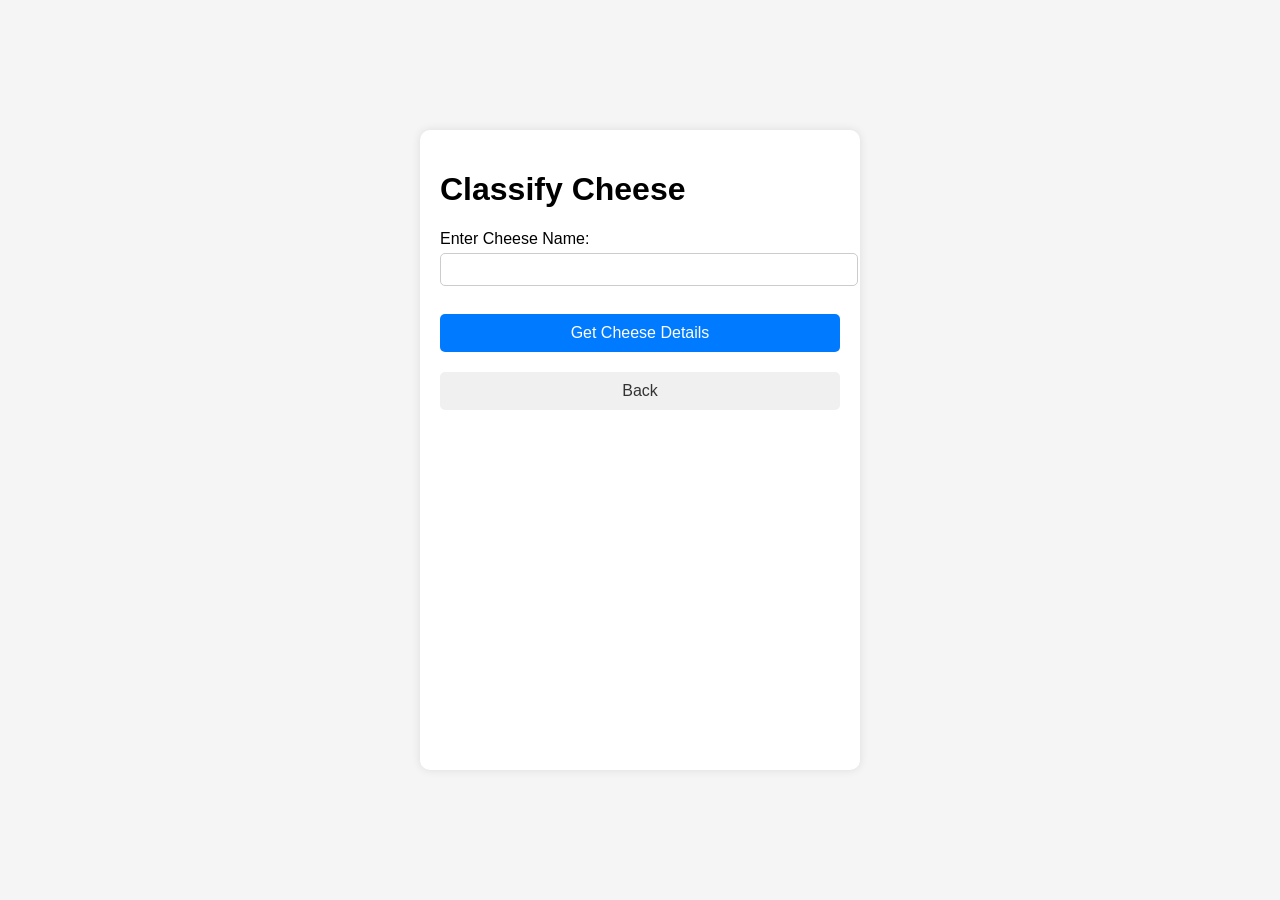
==== public/classify.html @ 66a91151 "commit complete project" ====
<!DOCTYPE html>
<html lang="en">

<head>
    <meta charset="UTF-8">
    <meta name="viewport" content="width=device-width, initial-scale=1.0">
    <title>Classify Cheese</title>
    <style>
        body {
            font-family: Arial, sans-serif;
            margin: 0;
            padding: 0;
            display: flex;
            flex-direction: column;
            align-items: center;
            justify-content: center;
            min-height: 100vh;
            background-color: #f5f5f5;
        }
    
        .container {
            background: white;
            padding: 20px;
            border-radius: 10px;
            box-shadow: 0 0 10px rgba(0, 0, 0, 0.1);
            width: 400px;
            height: 600px;
        }
    
        h2 {
            text-align: center;
        }
    
        .form-group {
            margin-bottom: 15px;
        }
    
        label {
            display: block;
            margin-bottom: 5px;
        }
    
        input {
            width: 100%;
            padding: 8px;
            border: 1px solid #ccc;
            border-radius: 5px;
        }
    
        button {
            width: 100%;
            padding: 10px;
            background-color: #007bff;
            color: white;
            border: none;
            border-radius: 5px;
            cursor: pointer;
        }
    
        button:hover {
            background-color: #0056b3;
        }
    
        .message {
            margin-top: 10px;
            font-size: 14px;
            text-align: center;
        }
    
        .tabs {
            display: flex;
            justify-content: space-around;
            margin-bottom: 20px;
        }
    
        .tab {
            cursor: pointer;
            padding: 10px;
            background-color: #e0e0e0;
            border-radius: 5px;
        }
    
        .tab.active {
            background-color: #007bff;
            color: white;
        }
    
        .form {
            display: none;
        }
            .back-button {
            margin-top: 20px;
            padding: 10px 20px;
            background-color: #f0f0f0;
            font-size: 16px;
            cursor: pointer;
            text-align: center;
            border: none;
            color: #333;
        }

           button {
            padding: 10px 20px;
            font-size: 16px;
            margin-top: 10px;
            cursor: pointer;
        }
    
        .form.active {
            display: block;
        }
    </style>
</head>

<body>
    <div class="container">
        <h1>Classify Cheese</h1>
        <form id="cheese-classification-form">
            <label for="cheese-name">Enter Cheese Name:</label>
            <input type="text" id="cheese-name" name="cheese-name" required>
            <br><br>
            <button type="button" onclick="getCheeseDetails()">Get Cheese Details</button>
        </form>
        <button class="back-button" onclick="goBack()">Back</button>

        <div id="result"></div>
    </div>

    <script>
        function getCheeseDetails() {
            const cheeseName = document.getElementById('cheese-name').value.trim().toLowerCase();

            // Example cheese data
            const cheeseDetails = {
                cheddar: {
                    type: "Cheddar",
                    vegetarian: true,
                    vegan: false,
                    texture: "Firm",
                    flavor: "Sharp",
                    color: "Yellow",
                    aroma: "Strong"
                },
                parmesan: {
                    type: "Parmesan",
                    vegetarian: true,
                    vegan: false,
                    texture: "Granular",
                    flavor: "Nutty",
                    color: "Pale yellow",
                    aroma: "Strong"
                },
                mozzarella: {
                    type: "Mozzarella",
                    vegetarian: true,
                    vegan: false,
                    texture: "Soft",
                    flavor: "Mild",
                    color: "White",
                    aroma: "Mild"
                },
                brie: {
                    type: "Brie",
                    vegetarian: true,
                    vegan: false,
                    texture: "Soft and creamy",
                    flavor: "Mild",
                    color: "White with a bloomy rind",
                    aroma: "Mild"
                }
            };

            const cheese = cheeseDetails[cheeseName];

            let result = '';
            if (cheese) {
                result = `
                    <h2>${cheese.type} Cheese Details</h2>
                    <p><strong>Type:</strong> ${cheese.type}</p>
                    <p><strong>Vegetarian:</strong> ${cheese.vegetarian ? "Yes" : "No"}</p>
                    <p><strong>Vegan:</strong> ${cheese.vegan ? "Yes" : "No"}</p>
                    <p><strong>Texture:</strong> ${cheese.texture}</p>
                    <p><strong>Flavor:</strong> ${cheese.flavor}</p>
                    <p><strong>Color:</strong> ${cheese.color}</p>
                    <p><strong>Aroma:</strong> ${cheese.aroma}</p>
                `;
            } else {
                result = `<p>No details found for the cheese: <strong>${cheeseName}</strong>. Please try another name.</p>`;
            }

            document.getElementById('result').innerHTML = result;
        }

      function goBack() {
            window.history.back();  // This takes the user to the previous page
        }
    </script>
</body>

</html>
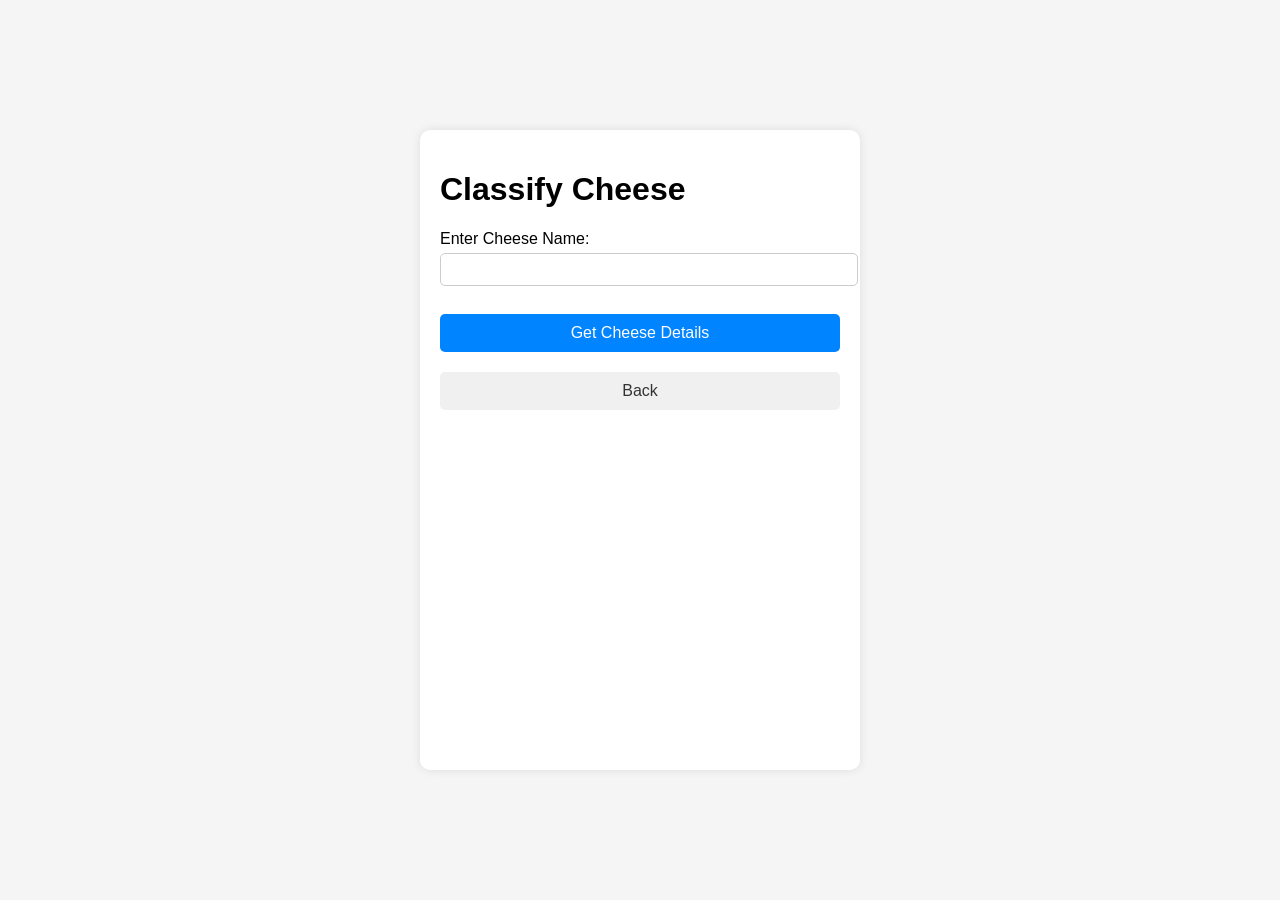
==== commit e72e0009: "commit project" ====
--- a/public/classify.html
+++ b/public/classify.html
@@ -50,7 +50,7 @@
         button {
             width: 100%;
             padding: 10px;
-            background-color: #007bff;
+            background-color: #0084ff;
             color: white;
             border: none;
             border-radius: 5px;
